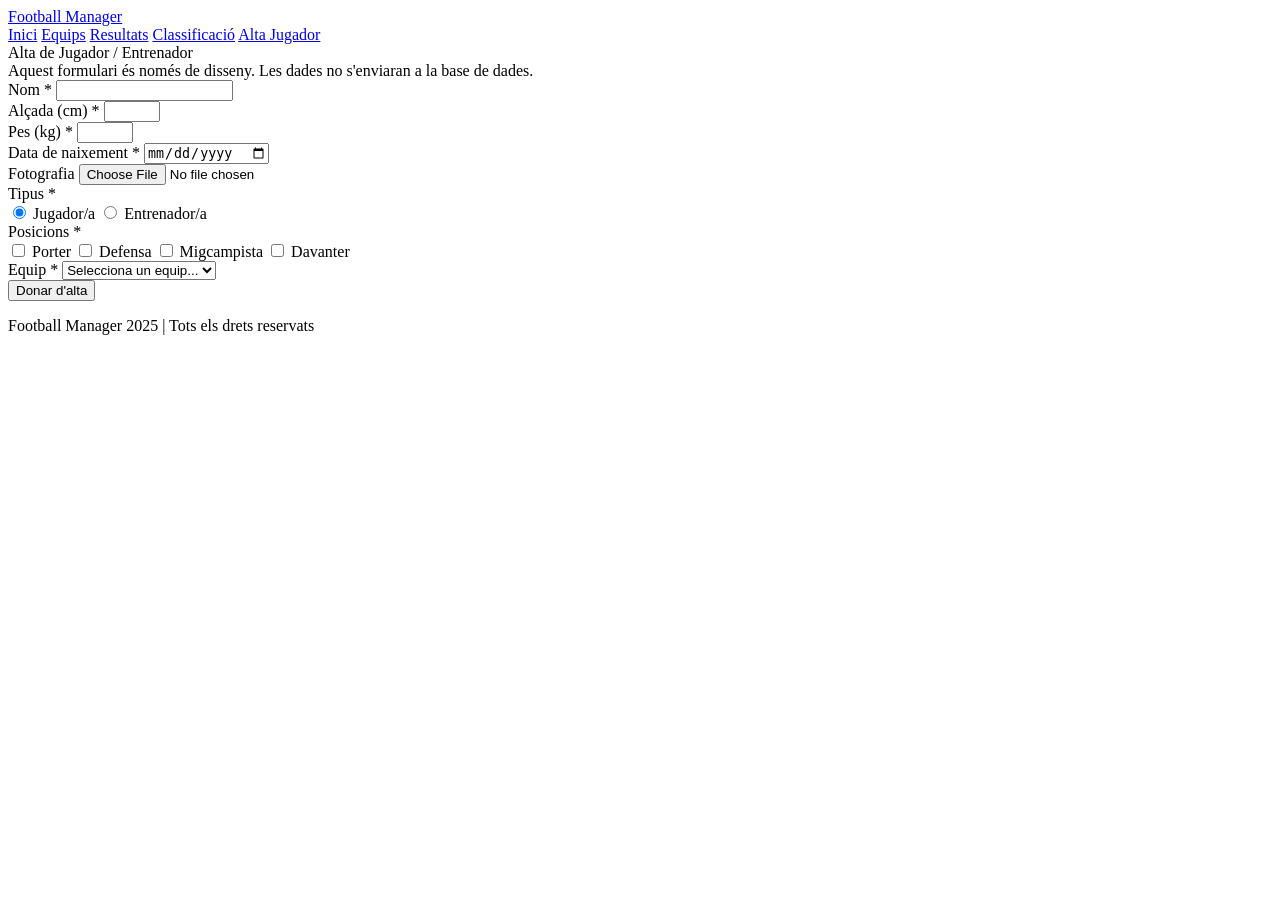
==== football_manager_web/formulario.html @ 6f6fa6aa "pagina web pagina web" ====
<!DOCTYPE html>
<html lang="ca">
<head>
    <meta charset="UTF-8">
    <meta name="viewport" content="width=device-width, initial-scale=1.0">
    <title>Football Manager - Alta Jugador</title>
    <link rel="stylesheet" href="Css/Css.css">
</head>
<body>

    <header>
        <a href="index.html" class="logo">
            <span>Football Manager</span>
        </a>
        <nav>
            <a href="index.html">Inici</a>
            <a href="equipos.html">Equips</a>
            <a href="partidos.html">Resultats</a>
            <a href="clasificacion.html">Classificació</a>
            <a href="formulario.html" class="actiu">Alta Jugador</a>
        </nav>
    </header>

    <div class="titol-pagina">Alta de Jugador / Entrenador</div>

    <main>
        <div class="formulari-contenidor">

            <div class="avis">
                Aquest formulari és només de disseny. Les dades no s'enviaran a la base de dades.
            </div>

            <form>

                <div class="grup">
                    <label for="nom">Nom *</label>
                    <input type="text" id="nom" name="nom" required>
                </div>

                <div class="grup">
                    <label for="alcada">Alçada (cm) *</label>
                    <input type="number" id="alcada" name="alcada" min="140" max="220" required>
                </div>

                <div class="grup">
                    <label for="pes">Pes (kg) *</label>
                    <input type="number" id="pes" name="pes" min="40" max="150" required>
                </div>

                <div class="grup">
                    <label for="data-naix">Data de naixement *</label>
                    <input type="date" id="data-naix" name="data-naix" required>
                </div>

                <div class="grup">
                    <label for="foto">Fotografia</label>
                    <input type="file" id="foto" name="foto" accept="image/*">
                </div>

                <div class="grup">
                    <label>Tipus *</label>
                    <div class="opcions-tipus">
                        <label>
                            <input type="radio" name="tipus" value="jugador" checked onchange="canviarTipus()">
                            Jugador/a
                        </label>
                        <label>
                            <input type="radio" name="tipus" value="entrenador" onchange="canviarTipus()">
                            Entrenador/a
                        </label>
                    </div>
                </div>

                <div id="seccio-posicions" class="grup">
                    <label>Posicions *</label>
                    <div class="posicions-grid">
                        <label>
                            <input type="checkbox" name="posicio" value="Porter">
                            Porter
                        </label>
                        <label>
                            <input type="checkbox" name="posicio" value="Defensa">
                            Defensa
                        </label>
                        <label>
                            <input type="checkbox" name="posicio" value="Migcampista">
                            Migcampista
                        </label>
                        <label>
                            <input type="checkbox" name="posicio" value="Davanter">
                            Davanter
                        </label>
                    </div>
                </div>

                <div class="grup">
                    <label for="equip">Equip *</label>
                    <select id="equip" name="equip" required>
                        <option value="">Selecciona un equip...</option>
                    </select>
                </div>

                <button type="submit" class="boto-enviar">Donar d'alta</button>

            </form>
        </div>
    </main>

    <footer>
        <p>Football Manager 2025 | Tots els drets reservats</p>
    </footer>

    <script src="Js/formulario.js"></script>

</body>
</html>
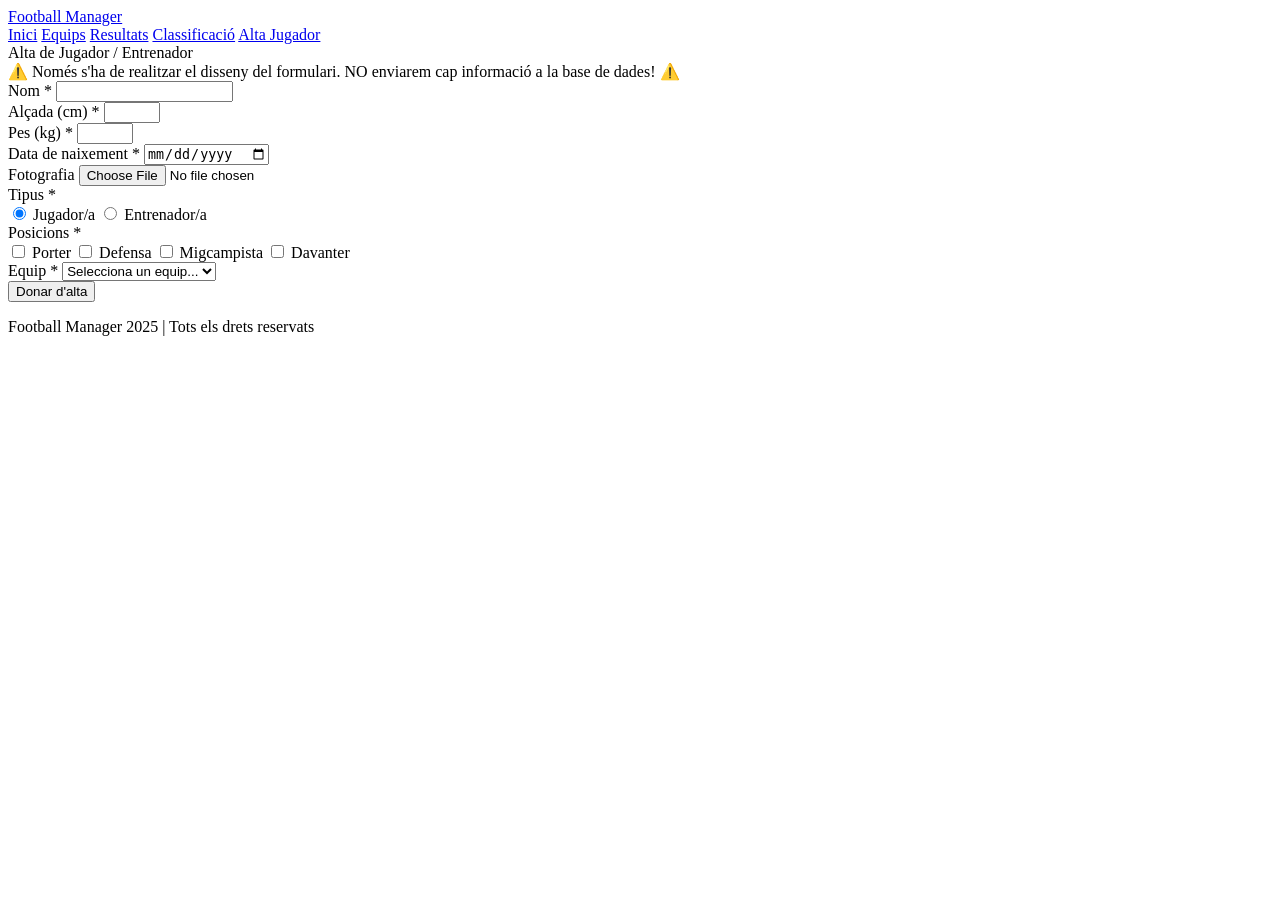
==== commit e68050ab: "pagina web" ====
--- a/football_manager_web/formulario.html
+++ b/football_manager_web/formulario.html
@@ -27,7 +27,7 @@
         <div class="formulari-contenidor">
 
             <div class="avis">
-                Aquest formulari és només de disseny. Les dades no s'enviaran a la base de dades.
+                ⚠️ Només s'ha de realitzar el disseny del formulari. NO enviarem cap informació a la base de dades! ⚠️
             </div>
 
             <form>
